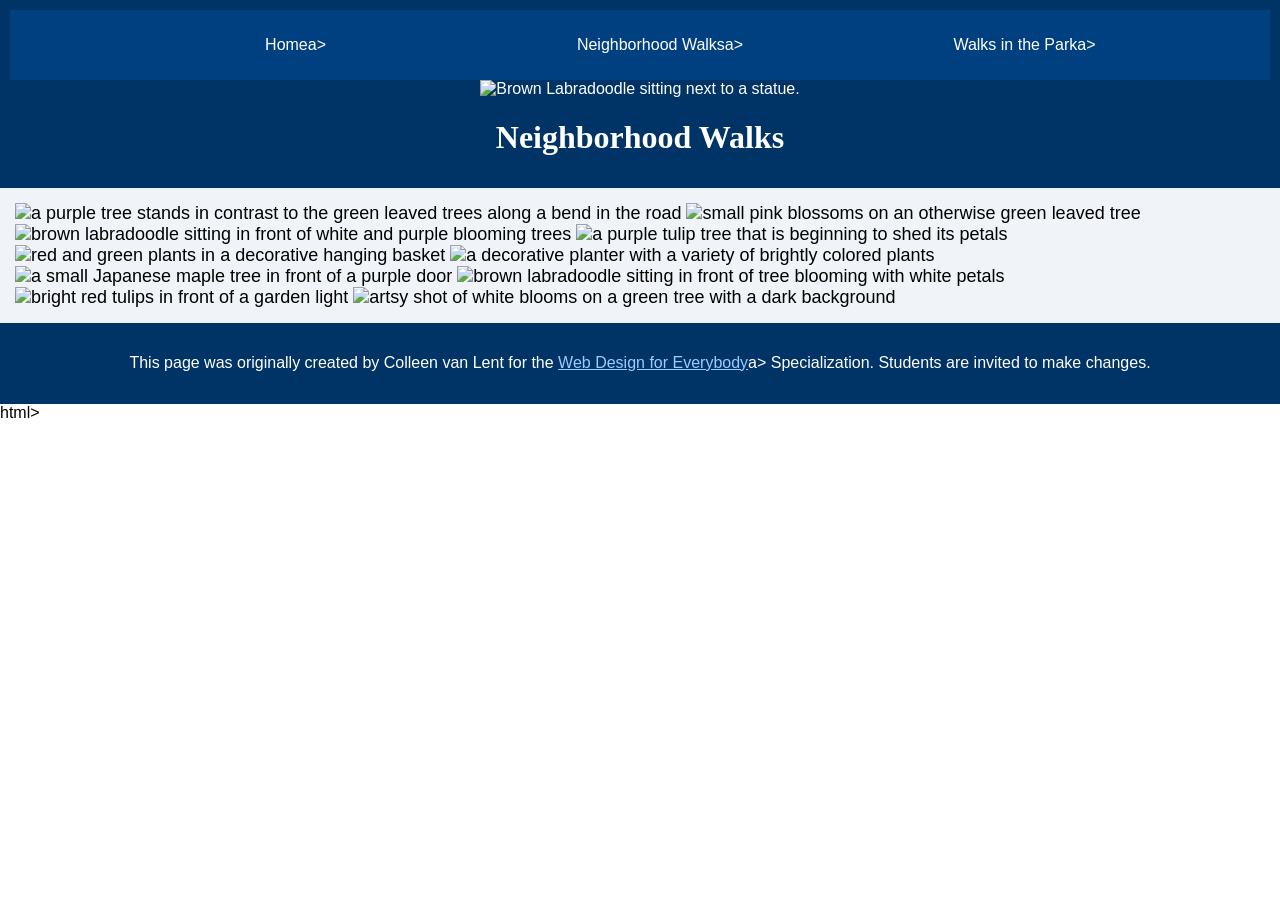
==== CSS-week1-HW1/neighborhood.html @ cdbff887 "Add CSS link to neighborhood.html" ====
<!DOCTYPE html>
<html lang="en">

  <head>
        <meta charset="utf-8">
        <meta name="viewport" content="width=device-width">
        <title>Neighborhood Walk</title>
      <link rel="stylesheet" href="css/style.css">
  </head>

<body>
      <header>
                <nav>
                              <ul>
                                                <li><a href="index.html">Home</a>a></li>
                                              <li><a href="neighborhood.html">Neighborhood Walks</a>a></li>
                                              <li><a href="parks.html">Walks in the Park</a>a></li>
                              </ul>
                </nav>
              <img src="images/BaconGallupPark.jpg" width="200"
                            alt="Brown Labradoodle sitting next to a statue.">
              <h1>Neighborhood Walks</h1>
      </header>
    <main>
              <div>
                            <img src="images/bend_in_the_road.png"
                                              alt="a purple tree stands in contrast to the green leaved trees along a bend in the road"
                                              width="100">
                            <img src="images/pink_blossoms.png"
                                              alt="small pink blossoms on an otherwise green leaved tree" width="100">
                            <img src="images/blooming_trees.png"
                                              alt="brown labradoodle sitting in front of white and purple blooming trees" width="100">
                            <img src="images/falling_petals.png"
                                              alt="a purple tulip tree that is beginning to shed its petals" width="100">
                            <img src="images/hanging_plants.png"
                                              alt="red and green plants in a decorative hanging basket" width="100">
                            <img src="images/potted_plants.png"
                                              alt="a decorative planter with a variety of brightly colored plants" width="100">
                            <img src="images/red_maple.png"
                                              alt="a small Japanese maple tree in front of a purple door" width="100">
                            <img src="images/tree_with_white_blooms.png"
                                              alt="brown labradoodle sitting in front of tree blooming with white petals" width="100">
                            <img src="images/tulips.png" alt="bright red tulips in front of a garden light" width="100">
                            <img src="images/white_buds_on_tree.png"
                                              alt="artsy shot of white blooms on a green tree with a dark background" width="100">
              </div>
    </main>
      <footer>
                <p>This page was originally created by Colleen van Lent for the <a
                                                                                                  href="https://www.coursera.org/specializations/web-design"> Web Design for Everybody</a>a>
                            Specialization. Students are invited to make changes.</p>
      </footer>
</body>

</html>html></p>
      </footer>
              </div>
    </main></h1></li></li>
                              </ul>
                </nav>
      </header>
</body></title>
  </head>
---- CSS-week1-HW1/css/style.css ----
body {
      font-family: 'Segoe UI', Tahoma, Geneva, Verdana, sans-serif;
      font-size: 16px;
      margin: 0;
      padding: 0;
}

header {
      background-color: #003366;
      color: #ffffff;
      text-align: center;
      padding: 10px;
}

nav {
      background-color: #004080;
      padding: 10px;
}

nav a {
      color: #ffffff;
      text-decoration: none;
}

main {
      background-color: #f0f4f8;
      font-size: 18px;
      padding: 15px;
}

footer {
      background-color: #003366;
      color: #ffffff;
      padding: 10px;
      text-align: center;
}

footer a {
      color: #99ccff;
}

li {
      display: inline-block;
      width: 30%;
      text-align: center;
      list-style-type: none;
}

h1 {
      text-align: center;
      font-family: Georgia, 'Times New Roman', Times, serif;
      color: #ffffff;
}

p {
      line-height: 1.8;
      padding: 0 10px;
}
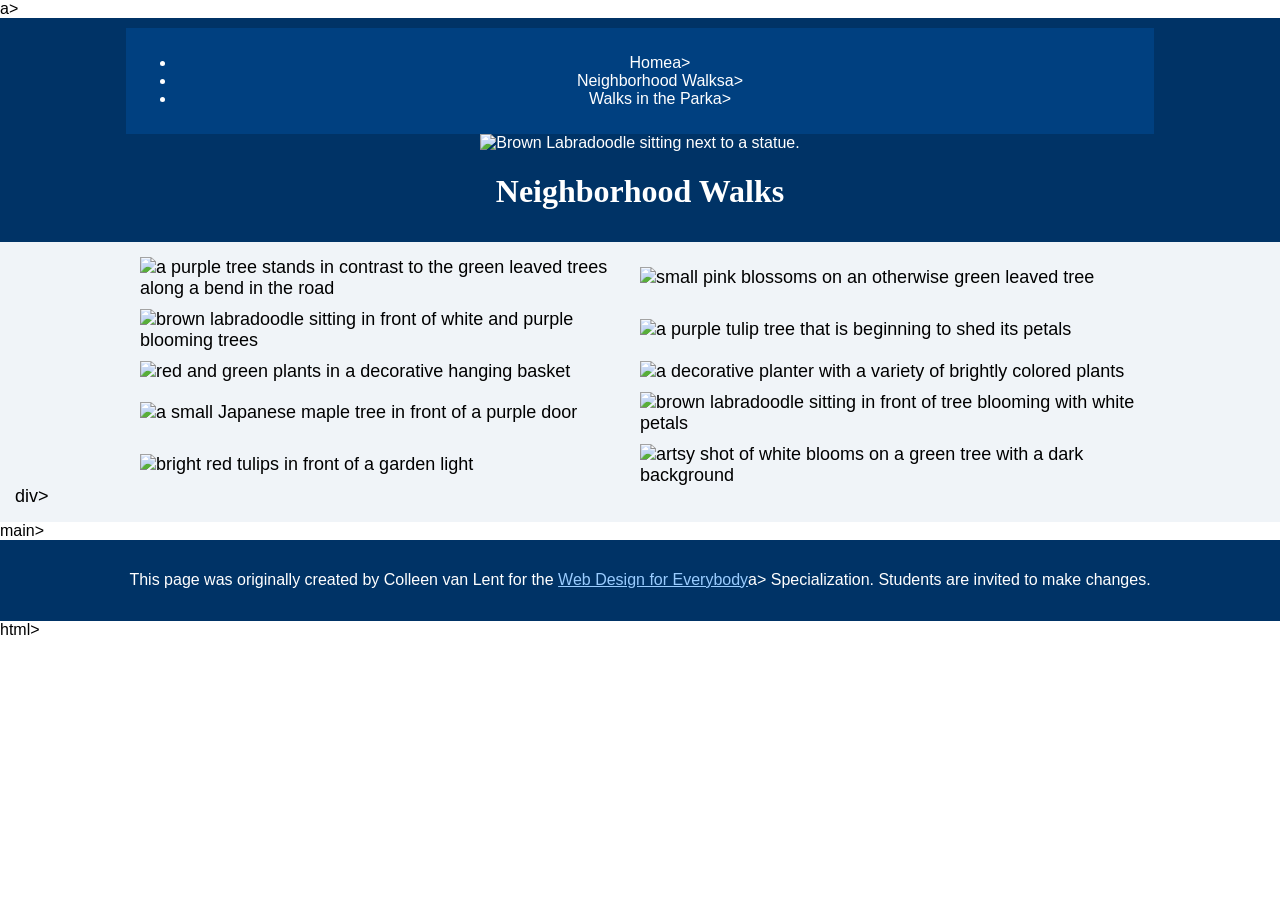
==== commit 9fa2dd52: "Refactor neighborhood.html for better semantics Reorganize HTML structure and fix markup errors." ====
--- a/CSS-week1-HW1/neighborhood.html
+++ b/CSS-week1-HW1/neighborhood.html
@@ -9,6 +9,7 @@
   </head>
 
 <body>
+      <a class="skip-link" href="#main-content">Skip to Main Content</a>a>
       <header>
                 <nav>
                               <ul>
@@ -21,41 +22,39 @@
                             alt="Brown Labradoodle sitting next to a statue.">
               <h1>Neighborhood Walks</h1>
       </header>
-    <main>
-              <div>
-                            <img src="images/bend_in_the_road.png"
-                                              alt="a purple tree stands in contrast to the green leaved trees along a bend in the road"
-                                              width="100">
-                            <img src="images/pink_blossoms.png"
-                                              alt="small pink blossoms on an otherwise green leaved tree" width="100">
-                            <img src="images/blooming_trees.png"
-                                              alt="brown labradoodle sitting in front of white and purple blooming trees" width="100">
-                            <img src="images/falling_petals.png"
-                                              alt="a purple tulip tree that is beginning to shed its petals" width="100">
-                            <img src="images/hanging_plants.png"
-                                              alt="red and green plants in a decorative hanging basket" width="100">
-                            <img src="images/potted_plants.png"
-                                              alt="a decorative planter with a variety of brightly colored plants" width="100">
-                            <img src="images/red_maple.png"
-                                              alt="a small Japanese maple tree in front of a purple door" width="100">
-                            <img src="images/tree_with_white_blooms.png"
-                                              alt="brown labradoodle sitting in front of tree blooming with white petals" width="100">
-                            <img src="images/tulips.png" alt="bright red tulips in front of a garden light" width="100">
-                            <img src="images/white_buds_on_tree.png"
-                                              alt="artsy shot of white blooms on a green tree with a dark background" width="100">
-              </div>
-    </main>
-      <footer>
-                <p>This page was originally created by Colleen van Lent for the <a
-                                                                                                  href="https://www.coursera.org/specializations/web-design"> Web Design for Everybody</a>a>
-                            Specialization. Students are invited to make changes.</p>
-      </footer>
+    <main id="main-content">
+            <div class="grid">
+                        <img src="images/bend_in_the_road.png"
+                                          alt="a purple tree stands in contrast to the green leaved trees along a bend in the road"
+                                          width="100">
+                        <img src="images/pink_blossoms.png"
+                                          alt="small pink blossoms on an otherwise green leaved tree" width="100">
+                        <img src="images/blooming_trees.png"
+                                          alt="brown labradoodle sitting in front of white and purple blooming trees" width="100">
+                        <img src="images/falling_petals.png"
+                                          alt="a purple tulip tree that is beginning to shed its petals" width="100">
+                        <img src="images/hanging_plants.png"
+                                          alt="red and green plants in a decorative hanging basket" width="100">
+                        <img src="images/potted_plants.png"
+                                          alt="a decorative planter with a variety of brightly colored plants" width="100">
+                        <img src="images/red_maple.png"
+                                          alt="a small Japanese maple tree in front of a purple door" width="100">
+                        <img src="images/tree_with_white_blooms.png"
+                                          alt="brown labradoodle sitting in front of tree blooming with white petals" width="100">
+                        <img src="images/tulips.png" alt="bright red tulips in front of a garden light" width="100">
+                        <img src="images/white_buds_on_tree.png"
+                                          alt="artsy shot of white blooms on a green tree with a dark background" width="100">
+            </div>div>
+    </main>main>
+    <footer>
+              <p>This page was originally created by Colleen van Lent for the <a
+                                                                                                href="https://www.coursera.org/specializations/web-design"> Web Design for Everybody</a>a>
+                          Specialization. Students are invited to make changes.</p>
+    </footer>
 </body>
 
 </html>html></p>
-      </footer>
-              </div>
-    </main></h1></li></li>
+    </footer></h1></li></li>
                               </ul>
                 </nav>
       </header>
--- a/CSS-week1-HW1/css/style.css
+++ b/CSS-week1-HW1/css/style.css
@@ -1,58 +1,103 @@
 body {
-      font-family: 'Segoe UI', Tahoma, Geneva, Verdana, sans-serif;
-      font-size: 16px;
-      margin: 0;
-      padding: 0;
+          font-family: 'Segoe UI', Tahoma, Geneva, Verdana, sans-serif;
+          font-size: 16px;
+          margin: 0;
+          padding: 0;
 }
 
 header {
-      background-color: #003366;
-      color: #ffffff;
-      text-align: center;
-      padding: 10px;
+          background-color: #003366;
+          color: #ffffff;
+          text-align: center;
+          padding: 10px;
 }
 
+/* Nav: inline-block, width 80% (HW2) */
 nav {
-      background-color: #004080;
-      padding: 10px;
+          background-color: #004080;
+          padding: 10px;
+          display: inline-block;
+          width: 80%;
 }
 
 nav a {
-      color: #ffffff;
-      text-decoration: none;
+          color: #ffffff;
+          text-decoration: none;
+}
+
+/* Descendant selector: images in nav ~10% width (HW2) */
+nav img {
+          width: 10%;
 }
 
 main {
-      background-color: #f0f4f8;
-      font-size: 18px;
-      padding: 15px;
+          background-color: #f0f4f8;
+          font-size: 18px;
+          padding: 15px;
 }
 
 footer {
-      background-color: #003366;
-      color: #ffffff;
-      padding: 10px;
-      text-align: center;
+          background-color: #003366;
+          color: #ffffff;
+          padding: 10px;
+          text-align: center;
 }
 
 footer a {
-      color: #99ccff;
+          color: #99ccff;
 }
 
-li {
-      display: inline-block;
-      width: 30%;
-      text-align: center;
-      list-style-type: none;
-}
+/* Li: COMMENTED OUT for HW2 */
+/* li {
+          display: inline-block;
+          width: 30%;
+          text-align: center;
+          list-style-type: none;
+} */
 
 h1 {
-      text-align: center;
-      font-family: Georgia, 'Times New Roman', Times, serif;
-      color: #ffffff;
+          text-align: center;
+          font-family: Georgia, 'Times New Roman', Times, serif;
+          color: #ffffff;
 }
 
 p {
-      line-height: 1.8;
-      padding: 0 10px;
+          line-height: 1.8;
+          padding: 0 10px;
 }
+
+/* Skip to Main Content link (HW2) */
+.skip-link {
+          position: absolute;
+          top: -40px;
+          left: 0;
+          background: #003366;
+          color: #ffffff;
+          padding: 8px;
+          z-index: 100;
+}
+
+.skip-link:focus {
+          top: 0;
+}
+
+/* Grid layout (HW2) */
+.grid {
+          display: grid;
+          grid-template-columns: 40% 40%;
+          justify-content: center;
+          align-items: center;
+          row-gap: 10px;
+}
+
+/* Descendant selector: images in .grid = 100% width (HW2) */
+.grid img {
+          width: 100%;
+}
+
+/* Flex layout (HW2) */
+.flex {
+          display: flex;
+          flex-wrap: wrap;
+          justify-content: center;
+}
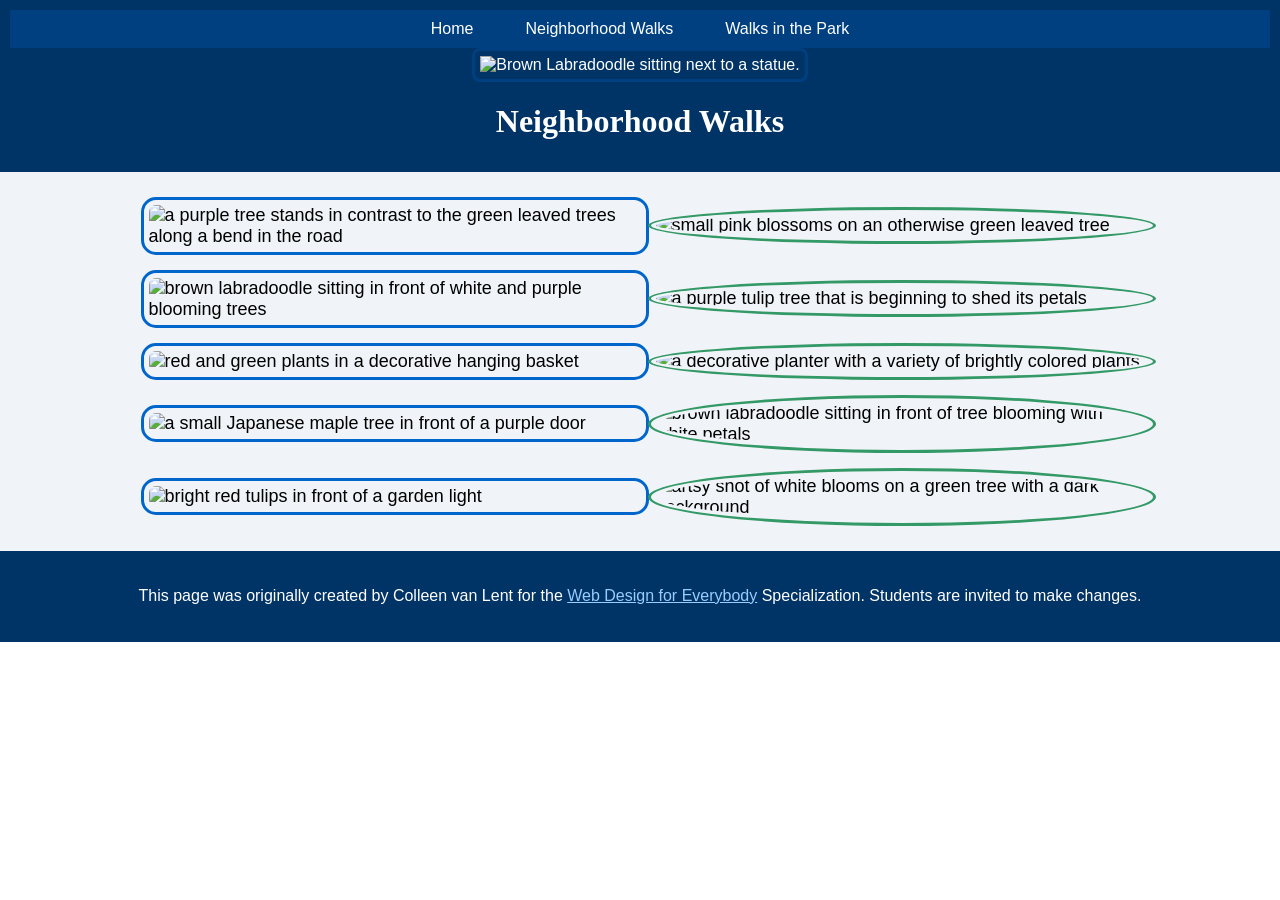
==== commit df89b26f: "Refactor neighborhood.html for improved structure" ====
--- a/CSS-week1-HW1/neighborhood.html
+++ b/CSS-week1-HW1/neighborhood.html
@@ -1,62 +1,43 @@
 <!DOCTYPE html>
 <html lang="en">
 
-  <head>
-        <meta charset="utf-8">
-        <meta name="viewport" content="width=device-width">
-        <title>Neighborhood Walk</title>
-      <link rel="stylesheet" href="css/style.css">
-  </head>
+<head>
+    <meta charset="utf-8">
+    <meta name="viewport" content="width=device-width">
+    <title>Neighborhood Walk</title>
+    <link rel="stylesheet" href="css/style.css">
+</head>
 
 <body>
-      <a class="skip-link" href="#main-content">Skip to Main Content</a>a>
-      <header>
-                <nav>
-                              <ul>
-                                                <li><a href="index.html">Home</a>a></li>
-                                              <li><a href="neighborhood.html">Neighborhood Walks</a>a></li>
-                                              <li><a href="parks.html">Walks in the Park</a>a></li>
-                              </ul>
-                </nav>
-              <img src="images/BaconGallupPark.jpg" width="200"
-                            alt="Brown Labradoodle sitting next to a statue.">
-              <h1>Neighborhood Walks</h1>
-      </header>
+    <a class="skip-link" href="#main-content">Skip to Main Content</a>
+    <header>
+        <nav>
+            <ul>
+                <li><a href="index.html">Home</a></li>
+                <li><a href="neighborhood.html">Neighborhood Walks</a></li>
+                <li><a href="parks.html">Walks in the Park</a></li>
+            </ul>
+        </nav>
+        <img src="images/BaconGallupPark.jpg" width="200" alt="Brown Labradoodle sitting next to a statue.">
+        <h1>Neighborhood Walks</h1>
+    </header>
     <main id="main-content">
-            <div class="grid">
-                        <img src="images/bend_in_the_road.png"
-                                          alt="a purple tree stands in contrast to the green leaved trees along a bend in the road"
-                                          width="100">
-                        <img src="images/pink_blossoms.png"
-                                          alt="small pink blossoms on an otherwise green leaved tree" width="100">
-                        <img src="images/blooming_trees.png"
-                                          alt="brown labradoodle sitting in front of white and purple blooming trees" width="100">
-                        <img src="images/falling_petals.png"
-                                          alt="a purple tulip tree that is beginning to shed its petals" width="100">
-                        <img src="images/hanging_plants.png"
-                                          alt="red and green plants in a decorative hanging basket" width="100">
-                        <img src="images/potted_plants.png"
-                                          alt="a decorative planter with a variety of brightly colored plants" width="100">
-                        <img src="images/red_maple.png"
-                                          alt="a small Japanese maple tree in front of a purple door" width="100">
-                        <img src="images/tree_with_white_blooms.png"
-                                          alt="brown labradoodle sitting in front of tree blooming with white petals" width="100">
-                        <img src="images/tulips.png" alt="bright red tulips in front of a garden light" width="100">
-                        <img src="images/white_buds_on_tree.png"
-                                          alt="artsy shot of white blooms on a green tree with a dark background" width="100">
-            </div>div>
-    </main>main>
+        <div class="grid">
+            <img src="images/bend_in_the_road.png" alt="a purple tree stands in contrast to the green leaved trees along a bend in the road" width="100">
+            <img src="images/pink_blossoms.png" alt="small pink blossoms on an otherwise green leaved tree" width="100">
+            <img src="images/blooming_trees.png" alt="brown labradoodle sitting in front of white and purple blooming trees" width="100">
+            <img src="images/falling_petals.png" alt="a purple tulip tree that is beginning to shed its petals" width="100">
+            <img src="images/hanging_plants.png" alt="red and green plants in a decorative hanging basket" width="100">
+            <img src="images/potted_plants.png" alt="a decorative planter with a variety of brightly colored plants" width="100">
+            <img src="images/red_maple.png" alt="a small Japanese maple tree in front of a purple door" width="100">
+            <img src="images/tree_with_white_blooms.png" alt="brown labradoodle sitting in front of tree blooming with white petals" width="100">
+            <img src="images/tulips.png" alt="bright red tulips in front of a garden light" width="100">
+            <img src="images/white_buds_on_tree.png" alt="artsy shot of white blooms on a green tree with a dark background" width="100">
+        </div>
+    </main>
     <footer>
-              <p>This page was originally created by Colleen van Lent for the <a
-                                                                                                href="https://www.coursera.org/specializations/web-design"> Web Design for Everybody</a>a>
-                          Specialization. Students are invited to make changes.</p>
+        <p>This page was originally created by Colleen van Lent for the <a href="https://www.coursera.org/specializations/web-design"> Web Design for Everybody</a> Specialization. Students are invited to make changes.</p>
     </footer>
 </body>
 
-</html>html></p>
-    </footer></h1></li></li>
-                              </ul>
-                </nav>
-      </header>
-</body></title>
-  </head>
+</html>
--- a/CSS-week1-HW1/css/style.css
+++ b/CSS-week1-HW1/css/style.css
@@ -1,103 +1,154 @@
 body {
-          font-family: 'Segoe UI', Tahoma, Geneva, Verdana, sans-serif;
-          font-size: 16px;
-          margin: 0;
-          padding: 0;
+              font-family: 'Segoe UI', Tahoma, Geneva, Verdana, sans-serif;
+              font-size: 16px;
+              margin: 0;
+              padding: 0;
 }
 
 header {
-          background-color: #003366;
-          color: #ffffff;
-          text-align: center;
-          padding: 10px;
+              background-color: #003366;
+              color: #ffffff;
+              text-align: center;
+              padding: 10px;
 }
 
-/* Nav: inline-block, width 80% (HW2) */
+/* Nav: flex layout, attractive styling (3+ properties) */
 nav {
-          background-color: #004080;
-          padding: 10px;
-          display: inline-block;
-          width: 80%;
+              background-color: #004080;
+              padding: 10px 20px;
+              display: flex;
+              justify-content: center;
+              align-items: center;
+              width: 100%;
+              box-sizing: border-box;
+}
+
+nav ul {
+              display: flex;
+              list-style-type: none;
+              padding: 0;
+              margin: 0;
+              gap: 20px;
 }
 
 nav a {
-          color: #ffffff;
-          text-decoration: none;
+              color: #ffffff;
+              text-decoration: none;
+              padding: 8px 16px;
+              border-radius: 5px;
+              transition: background-color 0.3s ease, transform 0.2s ease;
 }
 
-/* Descendant selector: images in nav ~10% width (HW2) */
+/* Hover pseudo-class with transition */
+nav a:hover {
+              background-color: #0066cc;
+              transform: scale(1.05);
+}
+
+/* Descendant selector: images in nav ~10% width */
 nav img {
-          width: 10%;
+              width: 10%;
 }
 
 main {
-          background-color: #f0f4f8;
-          font-size: 18px;
-          padding: 15px;
+              background-color: #f0f4f8;
+              font-size: 18px;
+              padding: 15px;
 }
 
 footer {
-          background-color: #003366;
-          color: #ffffff;
-          padding: 10px;
-          text-align: center;
+              background-color: #003366;
+              color: #ffffff;
+              padding: 15px;
+              text-align: center;
 }
 
 footer a {
-          color: #99ccff;
+              color: #99ccff;
 }
 
-/* Li: COMMENTED OUT for HW2 */
-/* li {
-          display: inline-block;
-          width: 30%;
-          text-align: center;
-          list-style-type: none;
-} */
-
 h1 {
-          text-align: center;
-          font-family: Georgia, 'Times New Roman', Times, serif;
-          color: #ffffff;
+              text-align: center;
+              font-family: Georgia, 'Times New Roman', Times, serif;
+              color: #ffffff;
 }
 
 p {
-          line-height: 1.8;
-          padding: 0 10px;
+              line-height: 1.8;
+              padding: 0 10px;
 }
 
-/* Skip to Main Content link (HW2) */
+/* Skip to Main Content link - visible only on focus */
 .skip-link {
-          position: absolute;
-          top: -40px;
-          left: 0;
-          background: #003366;
-          color: #ffffff;
-          padding: 8px;
-          z-index: 100;
+              position: absolute;
+              top: -40px;
+              left: 0;
+              background: #003366;
+              color: #ffffff;
+              padding: 8px;
+              z-index: 100;
+              transition: top 0.3s;
 }
 
 .skip-link:focus {
-          top: 0;
+              top: 0;
 }
 
-/* Grid layout (HW2) */
-.grid {
-          display: grid;
-          grid-template-columns: 40% 40%;
-          justify-content: center;
-          align-items: center;
-          row-gap: 10px;
+/* Image styling with box model (border, padding, border-radius) */
+img {
+              border: 3px solid #004080;
+              padding: 5px;
+              border-radius: 8px;
+              transition: transform 0.3s ease, box-shadow 0.3s ease;
 }
 
-/* Descendant selector: images in .grid = 100% width (HW2) */
-.grid img {
-          width: 100%;
+/* Hover effect on images */
+img:hover {
+              transform: scale(1.03);
+              box-shadow: 0 4px 15px rgba(0, 0, 0, 0.3);
 }
 
-/* Flex layout (HW2) */
+/* Grid layout - 2 columns */
+.grid {
+              display: grid;
+              grid-template-columns: 40% 40%;
+              justify-content: center;
+              align-items: center;
+              row-gap: 15px;
+              column-gap: 15px;
+              padding: 10px;
+}
+
+/* Descendant selector: images in .grid = 100% width */
+.grid img {
+              width: 100%;
+}
+
+/* nth-child selector - alternate image styling */
+.grid img:nth-child(odd) {
+              border-radius: 15px;
+              border-color: #0066cc;
+}
+
+.grid img:nth-child(even) {
+              border-radius: 50%;
+              border-color: #339966;
+}
+
+/* Flex layout */
 .flex {
-          display: flex;
-          flex-wrap: wrap;
-          justify-content: center;
+              display: flex;
+              flex-wrap: wrap;
+              justify-content: center;
+              gap: 10px;
+              padding: 10px;
 }
+
+/* nth-child on flex images */
+.flex img:nth-child(odd) {
+              border-radius: 20px;
+}
+
+.flex img:nth-child(even) {
+              border-radius: 5px;
+}
